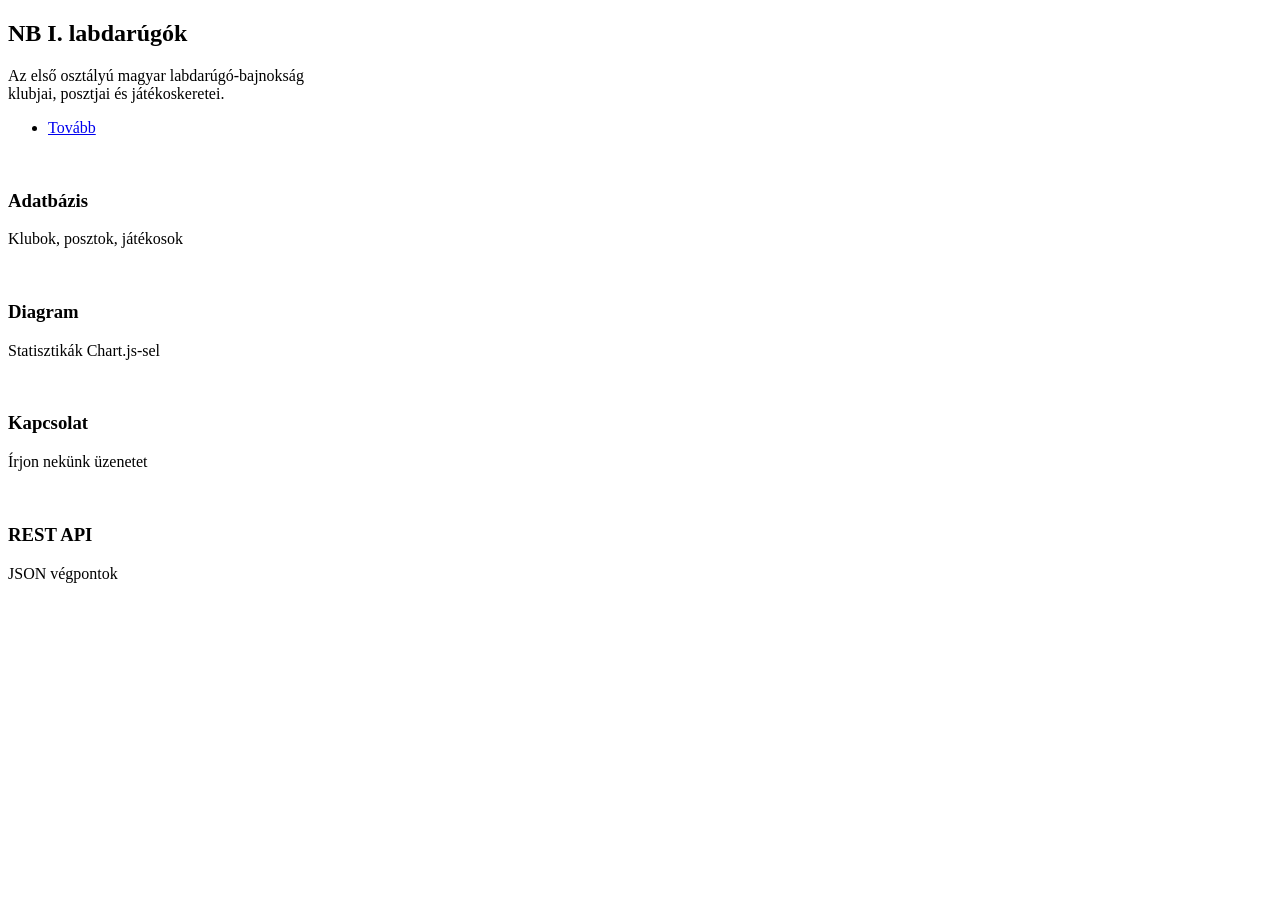
==== beadando/src/main/resources/templates/index.html @ b3f4ac94 "Init" ====
<!DOCTYPE html>
<html lang="hu" xmlns:th="http://www.thymeleaf.org">
<head th:replace="~{fragments/layout :: head('Főoldal')}"></head>
<body class="is-preload">
<div id="wrapper">

    <header th:replace="~{fragments/layout :: header-alt}"></header>
    <nav th:replace="~{fragments/layout :: menu}"></nav>

    <!-- Banner -->
    <section id="banner" class="major">
        <div class="inner">
            <header class="major">
                <h1>NB I. labdarúgók</h1>
            </header>
            <div class="content">
                <p>Az első osztályú magyar labdarúgó-bajnokság<br/>
                    klubjai, posztjai és játékoskeretei.</p>
                <ul class="actions">
                    <li><a href="#one" class="button next scrolly">Tovább</a></li>
                </ul>
            </div>
        </div>
    </section>

    <!-- TODO (A - Főoldal): látványos bemutató, klubcsempék, focis képek -->
    <div id="main">
        <section id="one" class="tiles">
            <article>
                <span class="image"><img th:src="@{/images/pic01.jpg}" alt=""/></span>
                <header class="major">
                    <h3><a th:href="@{/adatbazis}" class="link">Adatbázis</a></h3>
                    <p>Klubok, posztok, játékosok</p>
                </header>
            </article>
            <article>
                <span class="image"><img th:src="@{/images/pic02.jpg}" alt=""/></span>
                <header class="major">
                    <h3><a th:href="@{/diagram}" class="link">Diagram</a></h3>
                    <p>Statisztikák Chart.js-sel</p>
                </header>
            </article>
            <article>
                <span class="image"><img th:src="@{/images/pic03.jpg}" alt=""/></span>
                <header class="major">
                    <h3><a th:href="@{/kapcsolat}" class="link">Kapcsolat</a></h3>
                    <p>Írjon nekünk üzenetet</p>
                </header>
            </article>
            <article>
                <span class="image"><img th:src="@{/images/pic04.jpg}" alt=""/></span>
                <header class="major">
                    <h3><a th:href="@{/rest}" class="link">REST API</a></h3>
                    <p>JSON végpontok</p>
                </header>
            </article>
        </section>
    </div>

    <footer th:replace="~{fragments/layout :: footer}"></footer>
</div>
<th:block th:replace="~{fragments/layout :: scripts}"></th:block>
</body>
</html>
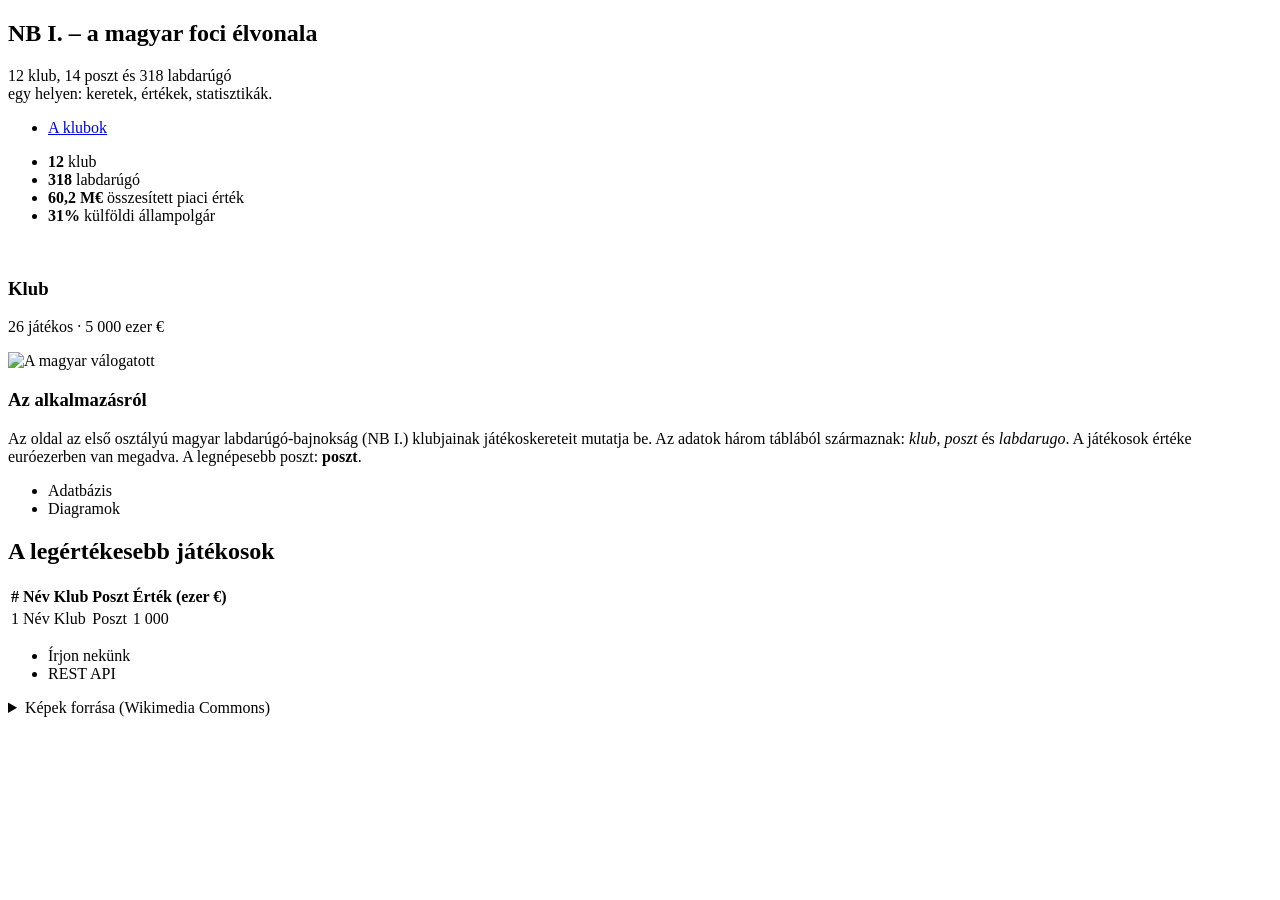
==== commit cf07bbcb: "feat: mainpage" ====
--- a/beadando/src/main/resources/templates/index.html
+++ b/beadando/src/main/resources/templates/index.html
@@ -11,49 +11,139 @@
     <section id="banner" class="major">
         <div class="inner">
             <header class="major">
-                <h1>NB I. labdarúgók</h1>
+                <h1>NB I. – a magyar foci élvonala</h1>
             </header>
             <div class="content">
-                <p>Az első osztályú magyar labdarúgó-bajnokság<br/>
-                    klubjai, posztjai és játékoskeretei.</p>
+                <p>12 klub, 14 poszt és <span th:text="${jatekosokSzama}">318</span> labdarúgó<br/>
+                    egy helyen: keretek, értékek, statisztikák.</p>
                 <ul class="actions">
-                    <li><a href="#one" class="button next scrolly">Tovább</a></li>
+                    <li><a href="#klubok" class="button next scrolly">A klubok</a></li>
                 </ul>
             </div>
         </div>
     </section>
 
-    <!-- TODO (A - Főoldal): látványos bemutató, klubcsempék, focis képek -->
     <div id="main">
-        <section id="one" class="tiles">
-            <article>
-                <span class="image"><img th:src="@{/images/pic01.jpg}" alt=""/></span>
+
+        <!-- Számok -->
+        <section id="szamok">
+            <div class="inner">
+                <ul class="stat-list">
+                    <li>
+                        <strong th:text="${klubok.size()}">12</strong>
+                        <span>klub</span>
+                    </li>
+                    <li>
+                        <strong th:text="${jatekosokSzama}">318</strong>
+                        <span>labdarúgó</span>
+                    </li>
+                    <li>
+                        <strong th:text="${#numbers.formatDecimal(osszertek / 1000.0, 1, 'WHITESPACE', 1, 'COMMA')} + ' M€'">60,2 M€</strong>
+                        <span>összesített piaci érték</span>
+                    </li>
+                    <li>
+                        <strong th:text="${kulfoldiArany} + '%'">31%</strong>
+                        <span>külföldi állampolgár</span>
+                    </li>
+                </ul>
+            </div>
+        </section>
+
+        <!-- Klubok csempékben, keretérték szerinti sorrendben -->
+        <section id="klubok" class="tiles">
+            <article th:each="k : ${klubok}">
+                <span class="image">
+                    <img th:src="@{${k.kep()}}" th:alt="${k.klub().csapatnev}"/>
+                </span>
                 <header class="major">
-                    <h3><a th:href="@{/adatbazis}" class="link">Adatbázis</a></h3>
-                    <p>Klubok, posztok, játékosok</p>
+                    <h3><a th:href="@{/adatbazis(klub=${k.klub().id})}" class="link"
+                           th:text="${k.klub().csapatnev}">Klub</a></h3>
+                    <p th:text="${k.jatekosokSzama()} + ' játékos · ' + ${#numbers.formatInteger(k.osszertek(), 1, 'WHITESPACE')} + ' ezer €'">
+                        26 játékos · 5 000 ezer €</p>
                 </header>
             </article>
-            <article>
-                <span class="image"><img th:src="@{/images/pic02.jpg}" alt=""/></span>
+        </section>
+
+        <!-- Bemutatkozás -->
+        <section id="bemutatas" class="spotlights">
+            <section>
+                <span class="image"><img th:src="@{/images/nb1/valogatott.jpg}" alt="A magyar válogatott"/></span>
+                <div class="content">
+                    <div class="inner">
+                        <header class="major">
+                            <h3>Az alkalmazásról</h3>
+                        </header>
+                        <p>Az oldal az első osztályú magyar labdarúgó-bajnokság (NB I.) klubjainak játékoskereteit
+                            mutatja be. Az adatok három táblából származnak: <em>klub</em>, <em>poszt</em> és
+                            <em>labdarugo</em>. A játékosok értéke euróezerben van megadva.
+                            A legnépesebb poszt: <strong th:text="${legnepesebbPoszt}">poszt</strong>.</p>
+                        <ul class="actions">
+                            <li><a th:href="@{/adatbazis}" class="button">Adatbázis</a></li>
+                            <li><a th:href="@{/diagram}" class="button">Diagramok</a></li>
+                        </ul>
+                    </div>
+                </div>
+            </section>
+        </section>
+
+        <!-- Legértékesebb játékosok -->
+        <section id="sztarok">
+            <div class="inner">
                 <header class="major">
-                    <h3><a th:href="@{/diagram}" class="link">Diagram</a></h3>
-                    <p>Statisztikák Chart.js-sel</p>
+                    <h2>A legértékesebb játékosok</h2>
                 </header>
-            </article>
-            <article>
-                <span class="image"><img th:src="@{/images/pic03.jpg}" alt=""/></span>
-                <header class="major">
-                    <h3><a th:href="@{/kapcsolat}" class="link">Kapcsolat</a></h3>
-                    <p>Írjon nekünk üzenetet</p>
-                </header>
-            </article>
-            <article>
-                <span class="image"><img th:src="@{/images/pic04.jpg}" alt=""/></span>
-                <header class="major">
-                    <h3><a th:href="@{/rest}" class="link">REST API</a></h3>
-                    <p>JSON végpontok</p>
-                </header>
-            </article>
+                <div class="table-wrapper">
+                    <table>
+                        <thead>
+                        <tr>
+                            <th>#</th>
+                            <th>Név</th>
+                            <th>Klub</th>
+                            <th>Poszt</th>
+                            <th class="num">Érték (ezer €)</th>
+                        </tr>
+                        </thead>
+                        <tbody>
+                        <tr th:each="l, st : ${legertekesebbek}">
+                            <td th:text="${st.count}">1</td>
+                            <td th:text="${l.teljesNev}">Név</td>
+                            <td th:text="${l.klub.csapatnev}">Klub</td>
+                            <td th:text="${l.poszt.nev}">Poszt</td>
+                            <td class="num" th:text="${#numbers.formatInteger(l.ertek, 1, 'WHITESPACE')}">1 000</td>
+                        </tr>
+                        </tbody>
+                    </table>
+                </div>
+                <ul class="actions">
+                    <li><a th:href="@{/kapcsolat}" class="button primary">Írjon nekünk</a></li>
+                    <li><a th:href="@{/rest}" class="button">REST API</a></li>
+                </ul>
+            </div>
+        </section>
+
+        <!-- Képek forrása (a CC BY / CC BY-SA licencek miatt kötelező feltüntetni) -->
+        <section id="kepforrasok">
+            <div class="inner">
+                <details>
+                    <summary>Képek forrása (Wikimedia Commons)</summary>
+                    <ul class="kepforrasok">
+                        <li><a href="https://commons.wikimedia.org/wiki/File:Vasas-ZTE_20070428.jpg">Vasas-ZTE 20070428.jpg</a> – Vasas11 on Indafotó, <a href="https://creativecommons.org/licenses/by/2.5/hu/deed.en">CC BY 2.5 hu</a></li>
+                        <li><a href="https://commons.wikimedia.org/wiki/File:Groupama_Arena_Budapest.jpg">Groupama Arena Budapest.jpg</a> – Michał Bulsa, <a href="https://creativecommons.org/licenses/by-sa/4.0">CC BY-SA 4.0</a></li>
+                        <li><a href="https://commons.wikimedia.org/wiki/File:Felcs%C3%BAt,_Pusk%C3%A1s_Akad%C3%A9mia_Pancho_Ar%C3%A9na,_12.jpg">Felcsút, Puskás Akadémia Pancho Aréna, 12.jpg</a> – Christo, <a href="https://creativecommons.org/licenses/by-sa/4.0">CC BY-SA 4.0</a></li>
+                        <li><a href="https://commons.wikimedia.org/wiki/File:Debrecen_Nagyerdei_Stadion.jpg">Debrecen Nagyerdei Stadion.jpg</a> – KovacsDaniel, <a href="https://creativecommons.org/licenses/by/4.0">CC BY 4.0</a></li>
+                        <li><a href="https://commons.wikimedia.org/wiki/File:Bozsik_Stadion.jpg">Bozsik Stadion.jpg</a> – Salome mi, <a href="https://creativecommons.org/licenses/by-sa/4.0">CC BY-SA 4.0</a></li>
+                        <li><a href="https://commons.wikimedia.org/wiki/File:Halad%C3%A1s_Sportkomplexum2017_10_12.jpg">Haladás Sportkomplexum2017 10 12.jpg</a> – Pan Peter12, <a href="https://creativecommons.org/licenses/by-sa/4.0">CC BY-SA 4.0</a></li>
+                        <li><a href="https://commons.wikimedia.org/wiki/File:Feh%C3%A9rv%C3%A1ri_%C3%BAti_Stadion_(2018).jpg">Fehérvári úti Stadion (2018).jpg</a> – RuthStevens, <a href="https://creativecommons.org/licenses/by-sa/4.0">CC BY-SA 4.0</a></li>
+                        <li><a href="https://commons.wikimedia.org/wiki/File:Mezokovesd_Zsory_stadion.jpg">Mezokovesd Zsory stadion.jpg</a> – Zemszo, <a href="https://creativecommons.org/licenses/by-sa/4.0">CC BY-SA 4.0</a></li>
+                        <li><a href="https://commons.wikimedia.org/wiki/File:Miskolc_DVTK_Stadion_2026_9.jpg">Miskolc DVTK Stadion 2026 9.jpg</a> – Explicatory, <a href="http://creativecommons.org/publicdomain/zero/1.0/deed.en">CC0</a></li>
+                        <li><a href="https://commons.wikimedia.org/wiki/File:Szuszastadion.jpg">Szuszastadion.jpg</a> – Gabute at English Wikipedia, <a href="https://creativecommons.org/licenses/by-sa/3.0">CC BY-SA 3.0</a></li>
+                        <li><a href="https://commons.wikimedia.org/wiki/File:Balmaz_Stadion_.png">Balmaz Stadion .png</a> – Levente300, <a href="https://creativecommons.org/licenses/by-sa/4.0">CC BY-SA 4.0</a></li>
+                        <li><a href="https://commons.wikimedia.org/wiki/File:MOL_Ar%C3%A9na_S%C3%B3st%C3%B3.jpg">MOL Aréna Sóstó.jpg</a> – Osey95, <a href="https://creativecommons.org/licenses/by-sa/4.0">CC BY-SA 4.0</a></li>
+                        <li><a href="https://commons.wikimedia.org/wiki/File:Pusk%C3%A1s_Ar%C3%A9na_06.jpg">Puskás Aréna 06.jpg</a> – OD Pictures, <a href="https://creativecommons.org/licenses/by-sa/4.0">CC BY-SA 4.0</a></li>
+                        <li><a href="https://commons.wikimedia.org/wiki/File:Magyar_v%C3%A1logatott.jpg">Magyar válogatott.jpg</a> – Elekes Andor, <a href="https://creativecommons.org/licenses/by-sa/4.0">CC BY-SA 4.0</a></li>
+                    </ul>
+                </details>
+            </div>
         </section>
     </div>
 
